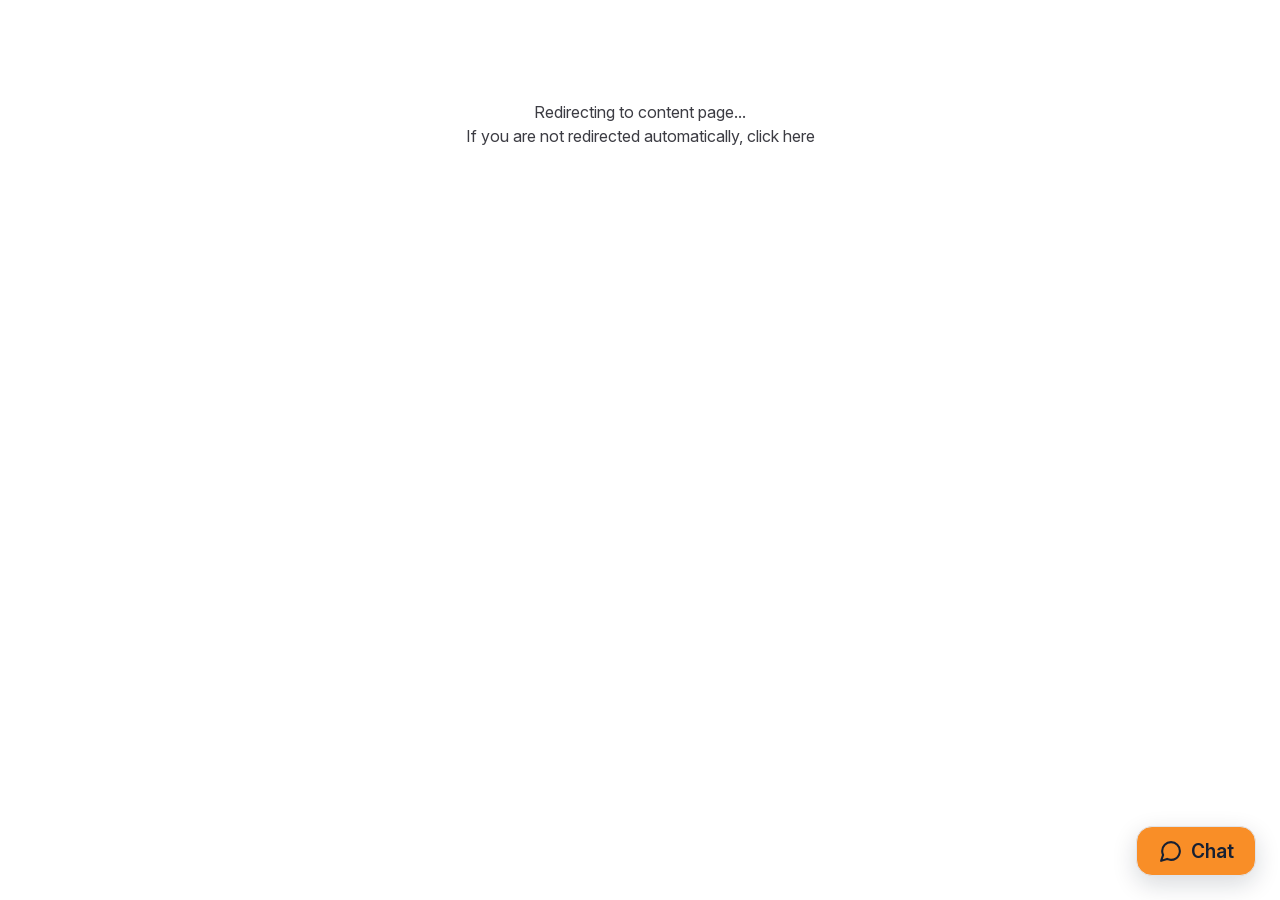
==== index.html @ 2402df20 "内容修改" ====
<!DOCTYPE html>
<html>
<head>
  <meta charset="utf-8">
  <meta http-equiv="refresh" content="0;url=/projects/AiBlockSensor/en/latest/">
  <title>AiBlockSensor Documentation</title>
</head>
<body>
  <a href="/projects/AiBlockSensor/en/latest/">Click here if you are not redirected automatically.</a>
</body>
</html>
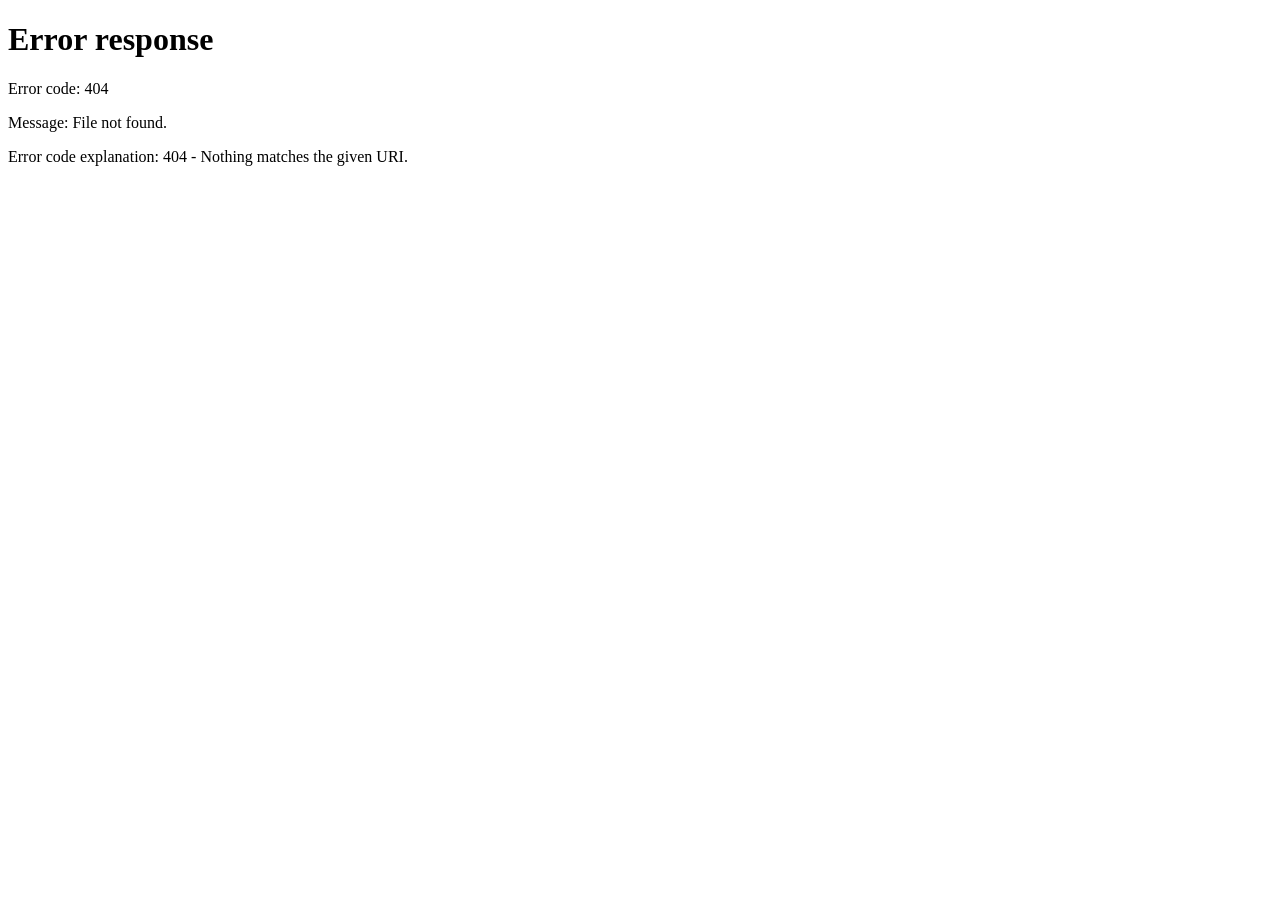
==== commit 15a9dc7e: "内容修改" ====
--- a/index.html
+++ b/index.html
@@ -2,10 +2,10 @@
 <html>
 <head>
   <meta charset="utf-8">
-  <meta http-equiv="refresh" content="0;url=/projects/AiBlockSensor/en/latest/">
-  <title>AiBlockSensor Documentation</title>
+  <meta http-equiv="refresh" content="0;url=/projects/AiBlockSensors/en/latest/">
+  <title>AiBlockSensors Documentation</title>
 </head>
 <body>
-  <a href="/projects/AiBlockSensor/en/latest/">Click here if you are not redirected automatically.</a>
+  <a href="/projects/AiBlockSensors/en/latest/">Click here if you are not redirected automatically.</a>
 </body>
 </html>
